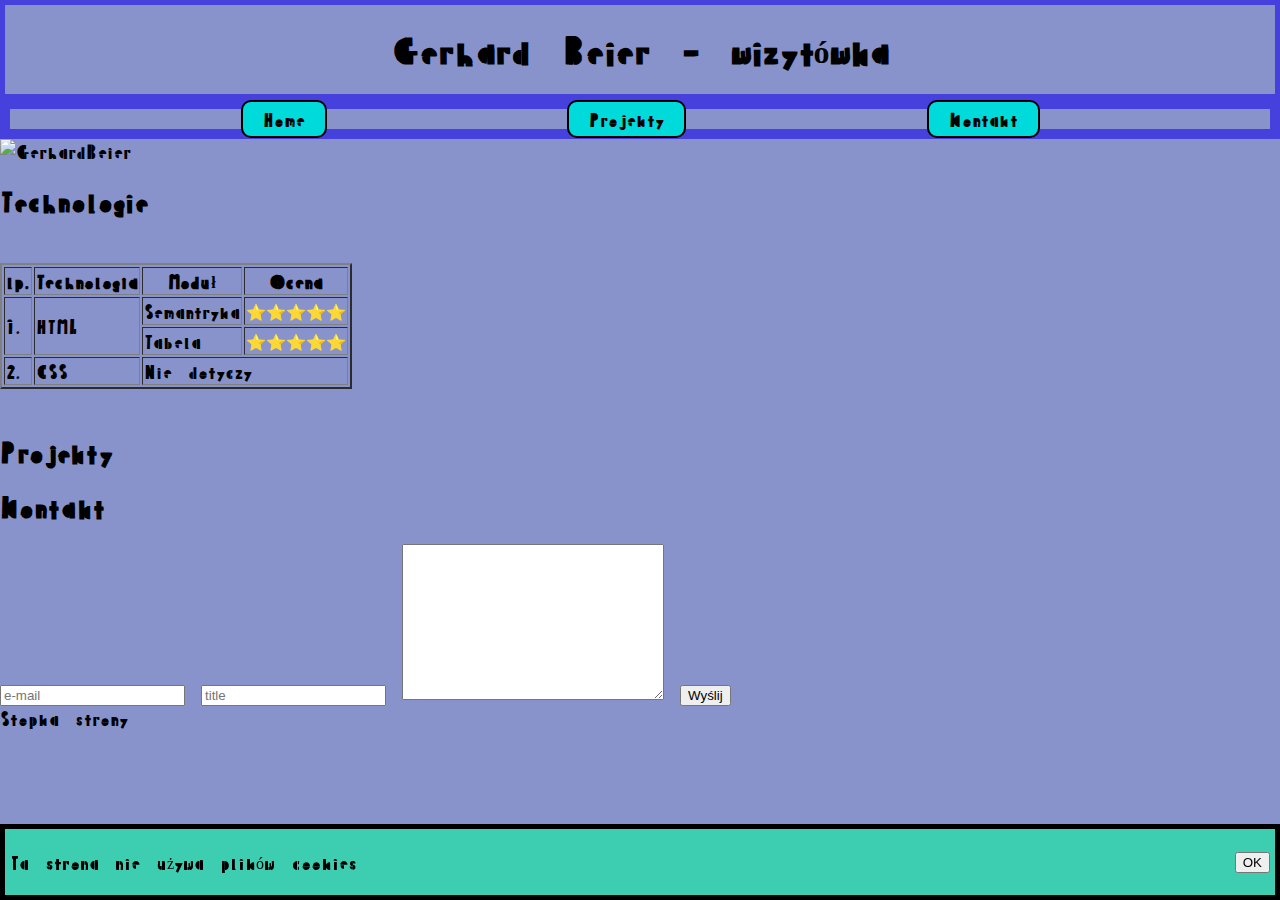
==== index.html @ 408a7327 "cw" ====
<!DOCTYPE html>
    <html lang="pl">
    <head>

        <meta charset="UTF-8">
        <meta http-equiv="X-UA-Compatible" content="IE=edge">
        <meta name="viewport" content="width=device-width, initial-scale=1.0">
        <title>Aplikacje internetowe</title>
        <link rel="stylesheet" href="style.css">
        <link rel="preconnect" href="https://fonts.googleapis.com">
        <link rel="preconnect" href="https://fonts.gstatic.com" crossorigin>
        <link href="https://fonts.googleapis.com/css2?family=Palette+Mosaic&display=block" rel="stylesheet">

    </head>

    <body>
        <header>
            <h1>Gerhard Beier - wizytówka</h1>
        </header>
        <nav>
           <!-- 1.Lista -->
            <ul>
               <li>Home</li>
               <li>Projekty</li>
               <li>Kontakt</li>
           </ul>  
        </nav>
        <main>
            <header>
                <!--Wstawienie zdjęcia-->
                <img src="https://www.w3schools.com/w3css/img_avatar3.png" alt="GerhardBeier">
            
            </header>
            
            <article>
                
                <header>
                   <h2>
                    Technologie
                   </h2> 
                </header>
           
            <!--Tabelka-->
            
            <table border="2" style="margin:5vh 0">
                
                <tr>
                    <th>lp.</th>
                    <th>Technologia</th>
                    <th>Moduł</th>
                    <th>Ocena</th>
                </tr>
                
                <tr>
                    <td rowspan="2">1.</td>
                    <td rowspan="2">HTML</td>
                    <td>Semantryka</td>
                    <td>⭐⭐⭐⭐⭐</td>
                </tr>
                
                <tr>
                    <td>Tabela</td>
                    <td>⭐⭐⭐⭐⭐</td>
                </tr>
                
                <tr>
                    <td>2.</td>
                    <td>CSS</td>
                    <td colspan="2">Nie dotyczy</td>
                    
                </tr>
                
            </table>
            
            </article>
            <!--Nagłówki-->
            <section>
              <Header>
                <h2>
                Projekty
               </h2>
            </Header>
            </section>
        
        </main>
        <!--Formularz kontaktowy-->

        <article>
            <header>
                <h2>Kontakt</h2>
            </header>
        <form action="/index.html">
            <input type="email" name="" id="" placeholder="e-mail">
            <input type="text" name="" id="" placeholder="title">
            <textarea name="" id="" cols="30" rows="10"></textarea>
            <input type="button" value="Wyślij">
        </form>
        
        </article>
        
        
        <footer>
            Stopka strony
        </footer>

        <div class="cookies">
          <p>
              Ta strona nie używa plików cookies</p>  
          <button>OK</button>
        </div>

    </body>
</html>
---- style.css ----
body
{
background-color: rgb(135, 147, 202);
margin: 0;
font-family: 'Palette Mosaic', cursive;

}

*{
    box-sizing: border-box;
}

body > header
{
    border:5px solid rgba(42, 29, 228, 0.699);

    text-align: center;
    background-color: rgb(135, 147, 202);
}

h1
{
    color:rgb(0, 0, 0);
}

nav{
    position:sticky;
    top:0;
}

nav ul
{
    border-top: none;
    margin: 0;
    background-color: rgb(135, 147, 202);
    border: 10px solid rgba(42, 29, 228, 0.699);
    list-style-type:none;
    padding: 0px;
    height:40px;
    display: flex;
    justify-content:space-evenly;
    align-items:center;
}

li
{
    margin: 10px;
}
nav ul li
{
    background-color: rgb(0, 218, 218);
    border: 2px solid rgb(0, 0, 0);
    margin: 10px;
    padding: 5px 20px;
    color: rgb(0, 0, 0);
    border-radius: 10px;
    cursor: pointer;
}
/* Styl elementu po nakierowaniou myszką */

nav ul li:hover
{
background-color: rgb(175, 22, 30);
border-color: rgb(81, 81, 209);
color:rgb(0, 0, 0);
transition: 2s;
}

nav ul li:active
{
background-color: rgb(60, 211, 0);
border-color: rgb(2, 125, 182);
color:rgb(122, 102, 102);
transition: none;
}

.cookies{
border: 5px solid;
position:fixed;
bottom: 0;
width: 100%;
background-color: #00ff9d8c;
display:flex;
justify-content: space-between;
align-items: center;
padding: 5px 5px;
}
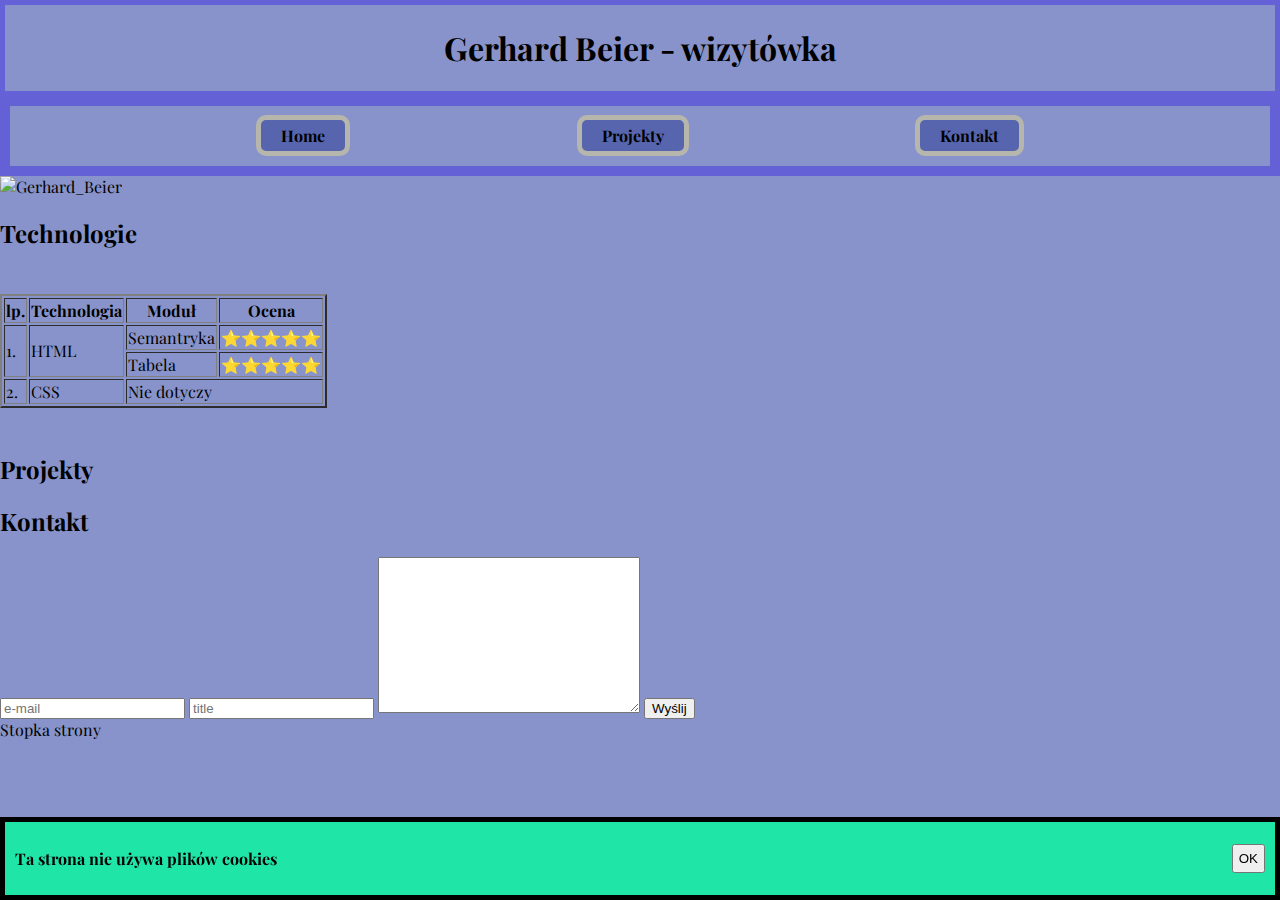
==== commit 1aa11d71: "Ćw1" ====
--- a/index.html
+++ b/index.html
@@ -9,8 +9,8 @@
         <link rel="stylesheet" href="style.css">
         <link rel="preconnect" href="https://fonts.googleapis.com">
         <link rel="preconnect" href="https://fonts.gstatic.com" crossorigin>
-        <link href="https://fonts.googleapis.com/css2?family=Palette+Mosaic&display=block" rel="stylesheet">
-
+        <link href="https://fonts.googleapis.com/css2?family=Playfair+Display&display=swap" rel="stylesheet">   
+    
     </head>
 
     <body>
@@ -20,15 +20,15 @@
         <nav>
            <!-- 1.Lista -->
             <ul>
-               <li>Home</li>
-               <li>Projekty</li>
-               <li>Kontakt</li>
+               <li><strong>Home</strong></li>
+               <li><strong>Projekty</strong></li>
+               <li><strong>Kontakt</strong></li>
            </ul>  
         </nav>
         <main>
             <header>
                 <!--Wstawienie zdjęcia-->
-                <img src="https://www.w3schools.com/w3css/img_avatar3.png" alt="GerhardBeier">
+                <img src="https://www.w3schools.com/w3css/img_avatar3.png" alt="Gerhard_Beier">
             
             </header>
             
@@ -105,7 +105,7 @@
 
         <div class="cookies">
           <p>
-              Ta strona nie używa plików cookies</p>  
+              <strong>Ta strona nie używa plików cookies</strong></p>  
           <button>OK</button>
         </div>
 
--- a/style.css
+++ b/style.css
@@ -2,9 +2,7 @@
 {
 background-color: rgb(135, 147, 202);
 margin: 0;
-font-family: 'Palette Mosaic', cursive;
-
-}
+font-family: 'Playfair Display', serif;}
 
 *{
     box-sizing: border-box;
@@ -12,10 +10,10 @@
 
 body > header
 {
-    border:5px solid rgba(42, 29, 228, 0.699);
+    border:5px solid rgba(86, 76, 219, 0.699);
 
     text-align: center;
-    background-color: rgb(135, 147, 202);
+    background-color: rgba(135, 147, 202, 0.699);
 }
 
 h1
@@ -33,9 +31,9 @@
     border-top: none;
     margin: 0;
     background-color: rgb(135, 147, 202);
-    border: 10px solid rgba(42, 29, 228, 0.699);
+    border: 10px solid rgba(85, 76, 219, 0.699);
     list-style-type:none;
-    padding: 0px;
+    padding: 30px;
     height:40px;
     display: flex;
     justify-content:space-evenly;
@@ -48,8 +46,8 @@
 }
 nav ul li
 {
-    background-color: rgb(0, 218, 218);
-    border: 2px solid rgb(0, 0, 0);
+    background-color: rgb(87, 101, 175);
+    border: 5px solid rgb(182, 182, 172);
     margin: 10px;
     padding: 5px 20px;
     color: rgb(0, 0, 0);
@@ -65,7 +63,7 @@
 color:rgb(0, 0, 0);
 transition: 2s;
 }
-
+/* Styl po naciśnieciu */
 nav ul li:active
 {
 background-color: rgb(60, 211, 0);
@@ -79,12 +77,17 @@
 position:fixed;
 bottom: 0;
 width: 100%;
-background-color: #00ff9d8c;
+background-color: #00ff9dc5;
 display:flex;
 justify-content: space-between;
 align-items: center;
-padding: 5px 5px;
+padding: 10px 10px;
+
+}
+
+button
+{
+    padding: 5px;
 }
 
 
-
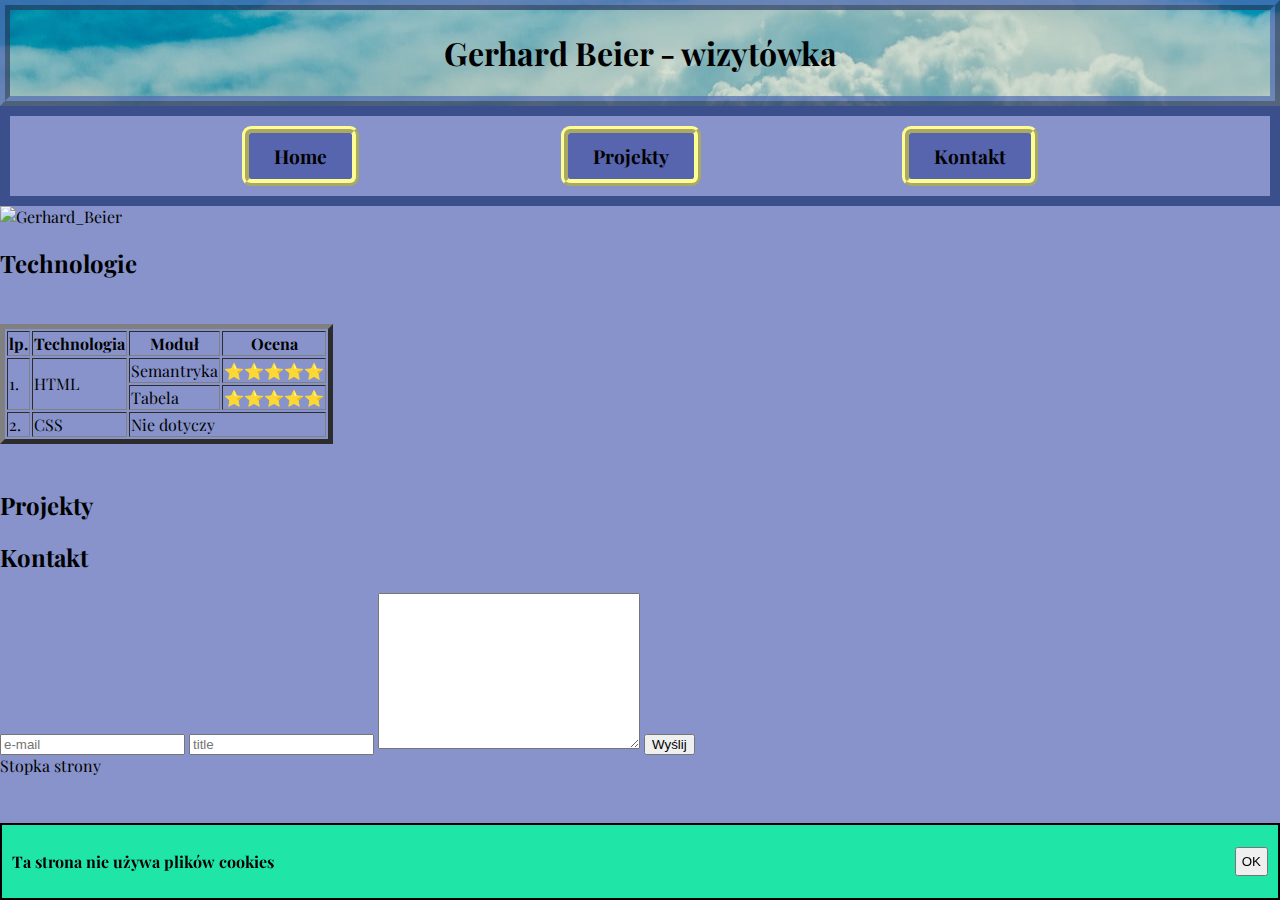
==== commit 296313da: "Ćw1" ====
--- a/index.html
+++ b/index.html
@@ -20,9 +20,9 @@
         <nav>
            <!-- 1.Lista -->
             <ul>
-               <li><strong>Home</strong></li>
-               <li><strong>Projekty</strong></li>
-               <li><strong>Kontakt</strong></li>
+               <li>Home</li>
+               <li>Projekty</li>
+               <li>Kontakt</li>
            </ul>  
         </nav>
         <main>
@@ -42,7 +42,7 @@
            
             <!--Tabelka-->
             
-            <table border="2" style="margin:5vh 0">
+            <table border="5" style="margin:5vh 0">
                 
                 <tr>
                     <th>lp.</th>
--- a/style.css
+++ b/style.css
@@ -3,6 +3,7 @@
 background-color: rgb(135, 147, 202);
 margin: 0;
 font-family: 'Playfair Display', serif;}
+
 
 *{
     box-sizing: border-box;
@@ -10,10 +11,16 @@
 
 body > header
 {
-    border:5px solid rgba(86, 76, 219, 0.699);
+    border:10px solid rgba(80, 107, 180, 0.699);
 
     text-align: center;
     background-color: rgba(135, 147, 202, 0.699);
+    border-style: ridge;
+    background-image: url("obraz.jpg");
+    background-repeat: no-repeat;
+    background-attachment: fixed;
+    background-position: center;
+
 }
 
 h1
@@ -31,13 +38,15 @@
     border-top: none;
     margin: 0;
     background-color: rgb(135, 147, 202);
-    border: 10px solid rgba(85, 76, 219, 0.699);
+    border: 10px solid rgba(26, 50, 115, 0.699);
     list-style-type:none;
-    padding: 30px;
+    padding: 40px;
     height:40px;
     display: flex;
     justify-content:space-evenly;
     align-items:center;
+    
+    
 }
 
 li
@@ -47,33 +56,38 @@
 nav ul li
 {
     background-color: rgb(87, 101, 175);
-    border: 5px solid rgb(182, 182, 172);
+    border: 7px solid rgb(253, 253, 147);
     margin: 10px;
-    padding: 5px 20px;
+    padding: 10px 25px;
     color: rgb(0, 0, 0);
-    border-radius: 10px;
+    border-radius: 9px;
     cursor: pointer;
+    font-size: larger;
+    font-weight: bolder;
+    border-style: ridge;
+    
+    
 }
 /* Styl elementu po nakierowaniou myszką */
 
 nav ul li:hover
 {
-background-color: rgb(175, 22, 30);
-border-color: rgb(81, 81, 209);
+background-color: rgb(0, 4, 255);
+border-color: rgb(16, 16, 39);
 color:rgb(0, 0, 0);
 transition: 2s;
 }
 /* Styl po naciśnieciu */
 nav ul li:active
 {
-background-color: rgb(60, 211, 0);
-border-color: rgb(2, 125, 182);
-color:rgb(122, 102, 102);
+background-color: rgb(0, 0, 0);
+border-color: rgb(0, 174, 255);
+color:rgb(255, 255, 255);
 transition: none;
 }
 
 .cookies{
-border: 5px solid;
+border: 2px solid;
 position:fixed;
 bottom: 0;
 width: 100%;
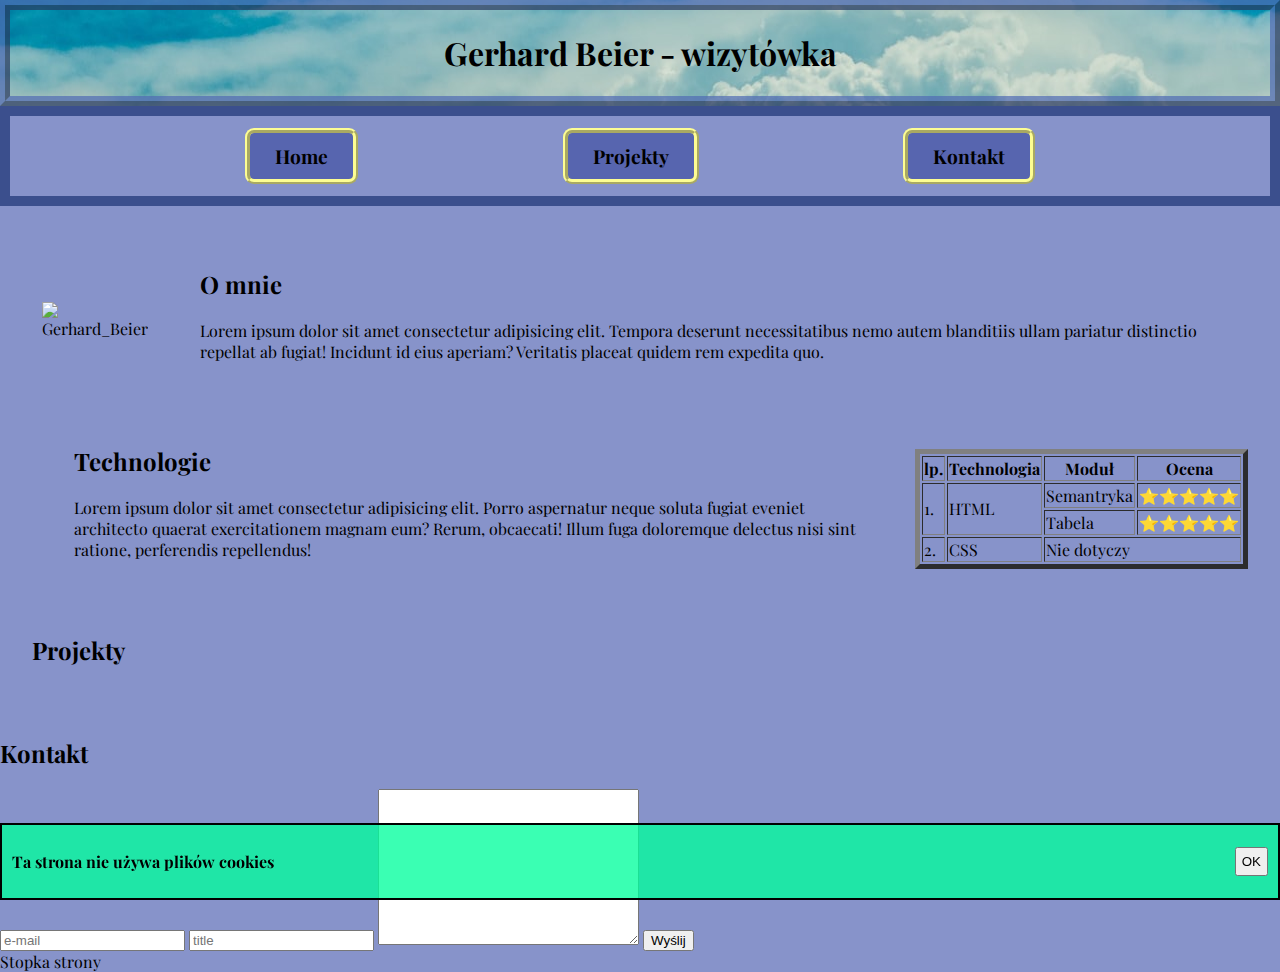
==== commit 2df94b44: "ćw1" ====
--- a/index.html
+++ b/index.html
@@ -6,6 +6,7 @@
         <meta http-equiv="X-UA-Compatible" content="IE=edge">
         <meta name="viewport" content="width=device-width, initial-scale=1.0">
         <title>Aplikacje internetowe</title>
+        
         <link rel="stylesheet" href="style.css">
         <link rel="preconnect" href="https://fonts.googleapis.com">
         <link rel="preconnect" href="https://fonts.gstatic.com" crossorigin>
@@ -28,20 +29,35 @@
         <main>
             <header>
                 <!--Wstawienie zdjęcia-->
+                <div class="imgField">
                 <img src="https://www.w3schools.com/w3css/img_avatar3.png" alt="Gerhard_Beier">
-            
+                </div>
+                
+                 
+                <div class="headerText">
+                <h2>
+                    O mnie
+                </h2>
+
+                <p>
+                    Lorem ipsum dolor sit amet consectetur adipisicing elit. Tempora deserunt necessitatibus nemo autem blanditiis ullam pariatur distinctio repellat ab fugiat! Incidunt id eius aperiam? Veritatis placeat quidem rem expedita quo.
+                </p>
+            </div>
             </header>
             
-            <article>
+        <article>
                 
-                <header>
+                <header class="headerText">
                    <h2>
                     Technologie
                    </h2> 
+                   <p>
+                       Lorem ipsum dolor sit amet consectetur adipisicing elit. Porro aspernatur neque soluta fugiat eveniet architecto quaerat exercitationem magnam eum? Rerum, obcaecati! Illum fuga doloremque delectus nisi sint ratione, perferendis repellendus!
+                   </p>
                 </header>
            
             <!--Tabelka-->
-            
+            <div class="tableField">
             <table border="5" style="margin:5vh 0">
                 
                 <tr>
@@ -71,8 +87,9 @@
                 </tr>
                 
             </table>
+            </div>
             
-            </article>
+        </article>
             <!--Nagłówki-->
             <section>
               <Header>
--- a/style.css
+++ b/style.css
@@ -1,13 +1,13 @@
 body
 {
-background-color: rgb(135, 147, 202);
-margin: 0;
-font-family: 'Playfair Display', serif;}
+    background-color: rgb(135, 147, 202);
+    margin: 0;
+    font-family: 'Playfair Display', serif;}
+    
 
-
-*{
-    box-sizing: border-box;
-}
+    *{
+        box-sizing: border-box;
+    }
 
 body > header
 {
@@ -31,6 +31,8 @@
 nav{
     position:sticky;
     top:0;
+    
+    
 }
 
 nav ul
@@ -51,12 +53,13 @@
 
 li
 {
-    margin: 10px;
+    margin: 5px;
+   
 }
 nav ul li
 {
     background-color: rgb(87, 101, 175);
-    border: 7px solid rgb(253, 253, 147);
+    border: 5px solid rgb(253, 253, 147);
     margin: 10px;
     padding: 10px 25px;
     color: rgb(0, 0, 0);
@@ -65,43 +68,92 @@
     font-size: larger;
     font-weight: bolder;
     border-style: ridge;
+
+    
+    
     
     
 }
 /* Styl elementu po nakierowaniou myszką */
-
 nav ul li:hover
 {
-background-color: rgb(0, 4, 255);
-border-color: rgb(16, 16, 39);
-color:rgb(0, 0, 0);
-transition: 2s;
+    background-color: rgb(0, 4, 255);
+    border-color: rgb(16, 16, 39);
+    color:rgb(0, 0, 0);
+    transition: 2s;
 }
 /* Styl po naciśnieciu */
 nav ul li:active
 {
-background-color: rgb(0, 0, 0);
-border-color: rgb(0, 174, 255);
-color:rgb(255, 255, 255);
-transition: none;
+    background-color: rgb(0, 0, 0);
+    border-color: rgb(0, 174, 255);
+    color:rgb(255, 255, 255);
+    transition: none;
 }
 
 .cookies{
-border: 2px solid;
-position:fixed;
-bottom: 0;
-width: 100%;
-background-color: #00ff9dc5;
-display:flex;
-justify-content: space-between;
-align-items: center;
-padding: 10px 10px;
+    border: 2px solid;
+    position:fixed;
+    bottom: 0;
+    width: 100%;
+    background-color: #00ff9dc5;
+    display:flex;
+    justify-content: space-between;
+    align-items: center;
+    padding: 10px 10px;
 
 }
-
+/*Przycisk cioastko*/
 button
 {
     padding: 5px;
 }
 
+/*o mnie*/
+main 
+{
+    padding: 2em;
+    
+}
 
+
+.imgField
+{
+   
+    text-align: center;
+}
+.headerText
+{
+    
+    padding:0 2em 1em 2em;
+    padding-bottom: 1em;
+    margin: 10px;
+}
+img{
+    max-width: 100%;
+    border-radius: 10%;
+    padding: 10px;
+}
+
+@media (min-width:768px){
+
+    main > header ,
+    main > article{
+        display: flex;
+        align-items: center;
+        justify-content: center;
+    }
+    
+
+}
+
+/*Main articcle*/
+
+.tableField
+{
+    
+    display: flex;
+    justify-content: center;
+    align-items: center;
+}
+
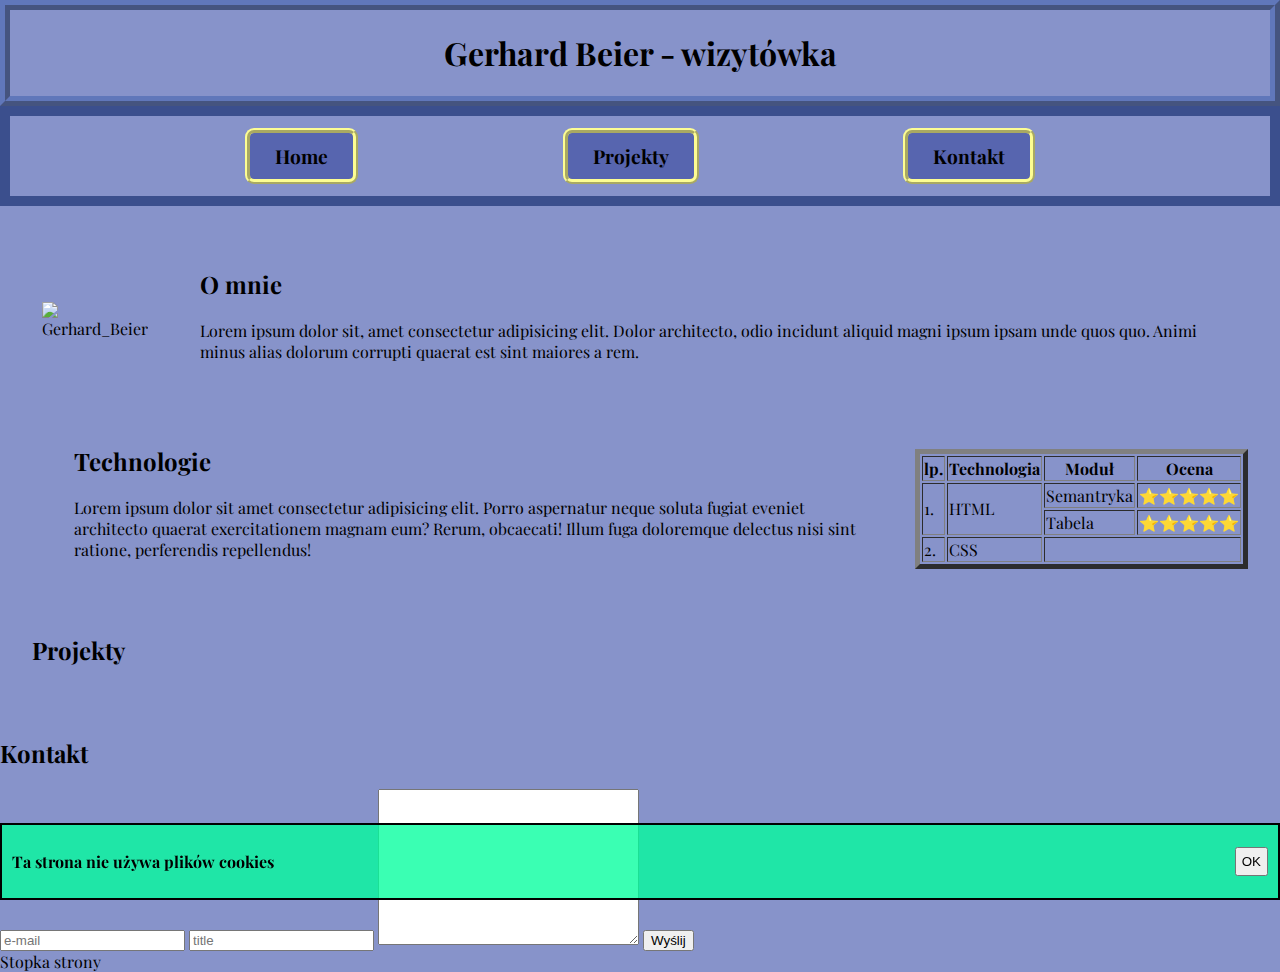
==== commit d08681da: "Koniec" ====
--- a/index.html
+++ b/index.html
@@ -15,22 +15,26 @@
     </head>
 
     <body>
+       <div class="root"></div>
         <header>
             <h1>Gerhard Beier - wizytówka</h1>
         </header>
         <nav>
            <!-- 1.Lista -->
             <ul>
-               <li>Home</li>
-               <li>Projekty</li>
-               <li>Kontakt</li>
+               <li><a href="#home">Home</a></li>
+               <li><a href="#projekt">Projekty</a></li>
+               <li>
+                 <a href="#contact">Kontakt</a>
+                   
+                </li>
            </ul>  
         </nav>
         <main>
-            <header>
+            <header id="home" >
                 <!--Wstawienie zdjęcia-->
                 <div class="imgField">
-                <img src="https://www.w3schools.com/w3css/img_avatar3.png" alt="Gerhard_Beier">
+                <img  src="https://www.w3schools.com/w3css/img_avatar3.png" alt="Gerhard_Beier">
                 </div>
                 
                  
@@ -40,7 +44,7 @@
                 </h2>
 
                 <p>
-                    Lorem ipsum dolor sit amet consectetur adipisicing elit. Tempora deserunt necessitatibus nemo autem blanditiis ullam pariatur distinctio repellat ab fugiat! Incidunt id eius aperiam? Veritatis placeat quidem rem expedita quo.
+                    Lorem ipsum dolor sit, amet consectetur adipisicing elit. Dolor architecto, odio incidunt aliquid magni ipsum ipsam unde quos quo. Animi minus alias dolorum corrupti quaerat est sint maiores a rem.
                 </p>
             </div>
             </header>
@@ -82,7 +86,8 @@
                 <tr>
                     <td>2.</td>
                     <td>CSS</td>
-                    <td colspan="2">Nie dotyczy</td>
+                    <td colspan="2">
+                    </td>
                     
                 </tr>
                 
@@ -92,8 +97,8 @@
         </article>
             <!--Nagłówki-->
             <section>
-              <Header>
-                <h2>
+              <Header >
+                <h2 id="projekt">
                 Projekty
                </h2>
             </Header>
@@ -102,7 +107,7 @@
         </main>
         <!--Formularz kontaktowy-->
 
-        <article>
+        <article id="contact">
             <header>
                 <h2>Kontakt</h2>
             </header>
--- a/style.css
+++ b/style.css
@@ -1,3 +1,5 @@
+/*Ciało strony (matka)*/
+
 body
 {
     background-color: rgb(135, 147, 202);
@@ -5,35 +7,37 @@
     font-family: 'Playfair Display', serif;}
     
 
-    *{
-        box-sizing: border-box;
-    }
+*
+{
+    box-sizing: border-box;
+}
+
+/*Wizytówka*/
 
 body > header
 {
     border:10px solid rgba(80, 107, 180, 0.699);
-
     text-align: center;
     background-color: rgba(135, 147, 202, 0.699);
     border-style: ridge;
-    background-image: url("obraz.jpg");
-    background-repeat: no-repeat;
-    background-attachment: fixed;
-    background-position: center;
+}
 
-}
+/*Tekst Wizytówka*/
 
 h1
 {
     color:rgb(0, 0, 0);
 }
 
-nav{
-    position:sticky;
+/*Menu*/
+
+nav
+{
+    position: sticky;
     top:0;
-    
-    
 }
+
+/*Menu środek*/
 
 nav ul
 {
@@ -47,15 +51,17 @@
     display: flex;
     justify-content:space-evenly;
     align-items:center;
-    
-    
 }
+
+/*Przycisk wewnątrz*/
 
 li
 {
     margin: 5px;
-   
 }
+
+/*Przyciski*/
+
 nav ul li
 {
     background-color: rgb(87, 101, 175);
@@ -68,13 +74,10 @@
     font-size: larger;
     font-weight: bolder;
     border-style: ridge;
+}
 
-    
-    
-    
-    
-}
 /* Styl elementu po nakierowaniou myszką */
+
 nav ul li:hover
 {
     background-color: rgb(0, 4, 255);
@@ -82,14 +85,18 @@
     color:rgb(0, 0, 0);
     transition: 2s;
 }
+
 /* Styl po naciśnieciu */
+
 nav ul li:active
 {
-    background-color: rgb(0, 0, 0);
+    background-color: rgb(153, 7, 7);
     border-color: rgb(0, 174, 255);
     color:rgb(255, 255, 255);
     transition: none;
 }
+
+/*Ciastko strony */
 
 .cookies{
     border: 2px solid;
@@ -101,9 +108,10 @@
     justify-content: space-between;
     align-items: center;
     padding: 10px 10px;
+}
 
-}
 /*Przycisk cioastko*/
+
 button
 {
     padding: 5px;
@@ -113,15 +121,18 @@
 main 
 {
     padding: 2em;
-    
 }
 
+/*Wyśrodkowanie zdjęcia */
 
 .imgField
 {
    
     text-align: center;
 }
+
+/*Tekst obok zdjęcia*/
+
 .headerText
 {
     
@@ -129,31 +140,41 @@
     padding-bottom: 1em;
     margin: 10px;
 }
+
+/*Zdjęcie*/
+
 img{
     max-width: 100%;
     border-radius: 10%;
     padding: 10px;
 }
 
-@media (min-width:768px){
+/* Ustawienie obok siebie zdjęcie z tekstem oraz tabeli */
 
-    main > header ,
-    main > article{
+@media (min-width:768px)
+{
+main > header ,
+main > article
+{
         display: flex;
         align-items: center;
         justify-content: center;
-    }
-    
-
+}
 }
 
 /*Main articcle*/
 
 .tableField
 {
-    
     display: flex;
     justify-content: center;
     align-items: center;
 }
+ 
+/*Przycisk usuniecie lini po dodaniu kotwicy*/
 
+nav ul li a 
+{
+    color: black;
+    text-decoration: none;
+}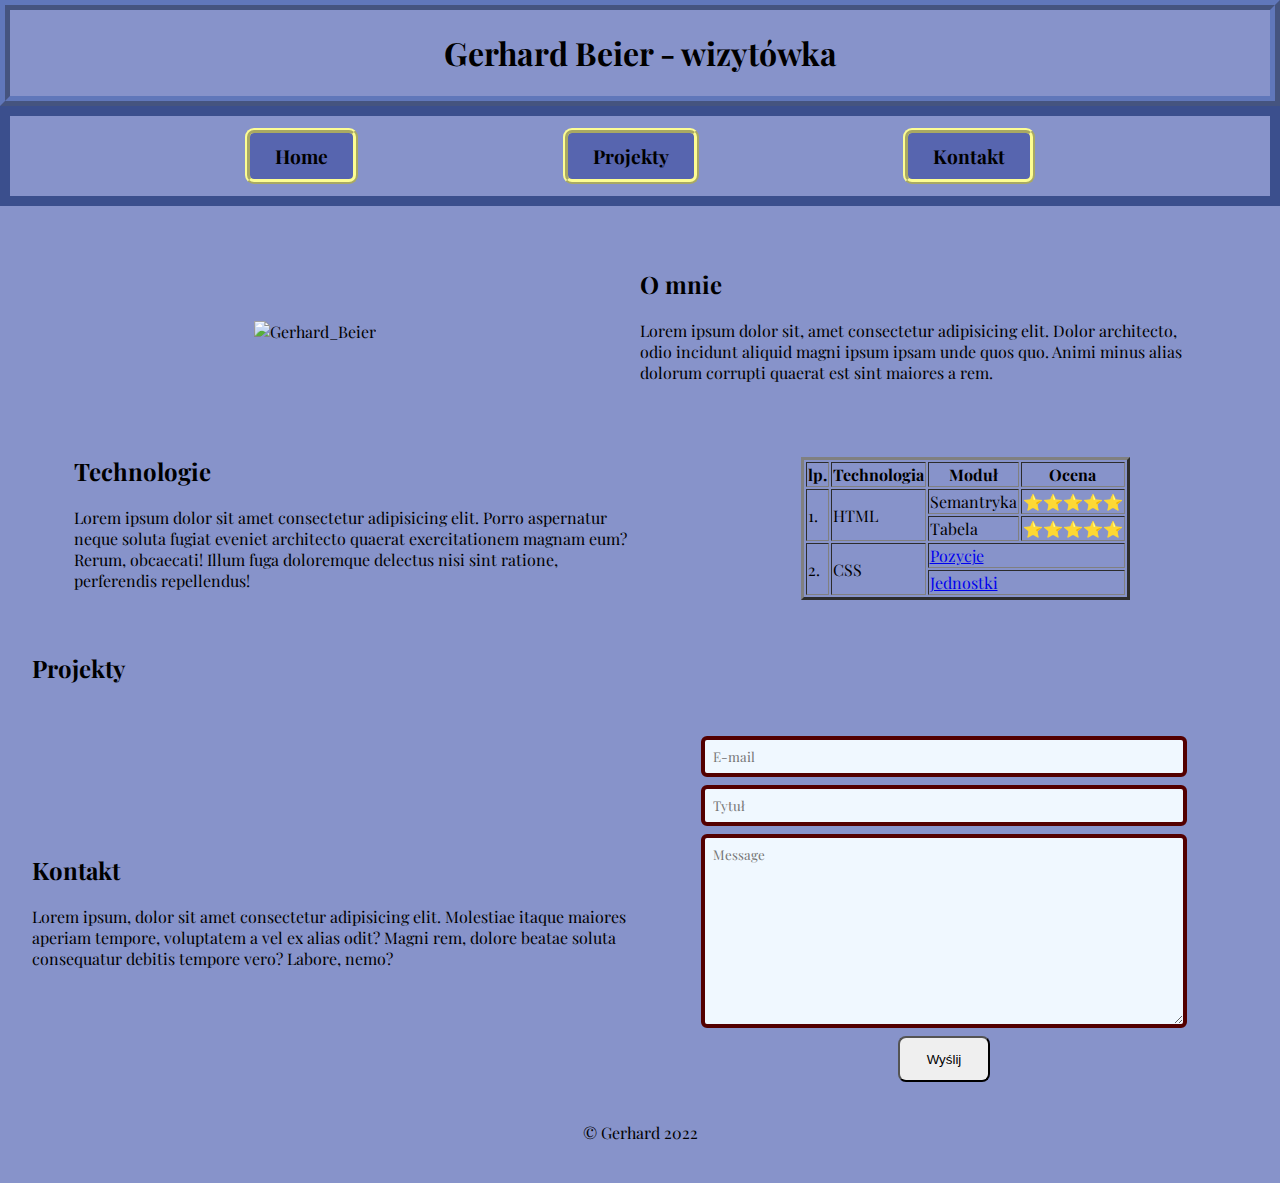
==== commit 334ea026: "Koniec" ====
--- a/index.html
+++ b/index.html
@@ -1,135 +1,135 @@
 <!DOCTYPE html>
+    
     <html lang="pl">
-    <head>
+    
+        <head>
 
         <meta charset="UTF-8">
         <meta http-equiv="X-UA-Compatible" content="IE=edge">
         <meta name="viewport" content="width=device-width, initial-scale=1.0">
-        <title>Aplikacje internetowe</title>
+            <title>Aplikacje internetowe</title>
         
         <link rel="stylesheet" href="style.css">
         <link rel="preconnect" href="https://fonts.googleapis.com">
         <link rel="preconnect" href="https://fonts.gstatic.com" crossorigin>
         <link href="https://fonts.googleapis.com/css2?family=Playfair+Display&display=swap" rel="stylesheet">   
     
-    </head>
+        </head>
 
-    <body>
-       <div class="root"></div>
-        <header>
-            <h1>Gerhard Beier - wizytówka</h1>
-        </header>
-        <nav>
-           <!-- 1.Lista -->
+        <body>
+            
+            
+        
+            <header>
+                <h1>Gerhard Beier - wizytówka</h1>
+            </header>
+        
+            <nav>
+        
             <ul>
                <li><a href="#home">Home</a></li>
                <li><a href="#projekt">Projekty</a></li>
-               <li>
-                 <a href="#contact">Kontakt</a>
-                   
-                </li>
+               <li><a href="#contact">Kontakt</a></li>
            </ul>  
-        </nav>
-        <main>
-            <header id="home" >
-                <!--Wstawienie zdjęcia-->
-                <div class="imgField">
-                <img  src="https://www.w3schools.com/w3css/img_avatar3.png" alt="Gerhard_Beier">
-                </div>
+            
+            </nav>
+        
+            <main>
+            
+                <header id="home" >
+                    <div class="imgField">
+                        <img  src="https://www.w3schools.com/w3css/img_avatar3.png" alt="Gerhard_Beier">
+                    </div>
                 
                  
-                <div class="headerText">
-                <h2>
-                    O mnie
-                </h2>
+                    <div class="headerText">
+                        <h2>O mnie</h2>
+                            <p>Lorem ipsum dolor sit, amet consectetur adipisicing elit. Dolor architecto, odio incidunt aliquid magni ipsum ipsam unde quos quo. Animi minus alias dolorum corrupti quaerat est sint maiores a rem.</p>
+                    </div>
+                </header>
+            
+                <article>
+                
+                    <header class="headerText">
+                        <h2>Technologie</h2> 
+                            <p>Lorem ipsum dolor sit amet consectetur adipisicing elit. Porro aspernatur neque soluta fugiat eveniet architecto quaerat exercitationem magnam eum? Rerum, obcaecati! Illum fuga doloremque delectus nisi sint ratione, perferendis repellendus!</p>
+                    </header>
+           
+                    <div class="tableField">
+                    
+                    <table border="3">
+                        
+                        <thead>
+                        <tr>
+                            <th>lp.</th>
+                            <th>Technologia</th>
+                            <th>Moduł</th>
+                            <th>Ocena</th>
+                    
+                        </tr>
+                        </thead>
+                        <tbody>
+                        <tr>
+                            <td rowspan="2">1.</td>
+                            <td rowspan="2">HTML</td>
+                            <td>Semantryka</td>
+                            <td>⭐⭐⭐⭐⭐</td>
+                        </tr>
+                
+                        <tr>
+                            <td>Tabela</td>
+                            <td>⭐⭐⭐⭐⭐</td>
+                        </tr>
+                
+                        <tr>
+                            <td rowspan="2">2.</td>
+                            <td rowspan="2">CSS</td>
+                            <td colspan="2">
+                                <a href="./pozycje.html" target="_blank">Pozycje</a>
+                            </td>
+                         </tr>
+                         <tr>
+                             <td colspan="2">
+                                <a href="./jednostki.html" target="_blank">Jednostki</a>
+                             </td>
+                         </tr>
+                        </tbody>
+                    </table>
+                    </div>
+                    
+                </article>
+            
+                
+                <section>
+                    <Header>
+                        <h2 id="projekt">Projekty</h2>
+                    </Header>
+                </section>
+        
+            </main>
+        
+            <article id="contact">
+                <header>
+                    <h2>Kontakt</h2>
+                    <p>Lorem ipsum, dolor sit amet consectetur adipisicing elit. Molestiae itaque maiores aperiam tempore, voluptatem a vel ex alias odit? Magni rem, dolore beatae soluta consequatur debitis tempore vero? Labore, nemo?</p>
+                </header>
 
-                <p>
-                    Lorem ipsum dolor sit, amet consectetur adipisicing elit. Dolor architecto, odio incidunt aliquid magni ipsum ipsam unde quos quo. Animi minus alias dolorum corrupti quaerat est sint maiores a rem.
-                </p>
-            </div>
-            </header>
-            
-        <article>
-                
-                <header class="headerText">
-                   <h2>
-                    Technologie
-                   </h2> 
-                   <p>
-                       Lorem ipsum dolor sit amet consectetur adipisicing elit. Porro aspernatur neque soluta fugiat eveniet architecto quaerat exercitationem magnam eum? Rerum, obcaecati! Illum fuga doloremque delectus nisi sint ratione, perferendis repellendus!
-                   </p>
-                </header>
-           
-            <!--Tabelka-->
-            <div class="tableField">
-            <table border="5" style="margin:5vh 0">
-                
-                <tr>
-                    <th>lp.</th>
-                    <th>Technologia</th>
-                    <th>Moduł</th>
-                    <th>Ocena</th>
-                </tr>
-                
-                <tr>
-                    <td rowspan="2">1.</td>
-                    <td rowspan="2">HTML</td>
-                    <td>Semantryka</td>
-                    <td>⭐⭐⭐⭐⭐</td>
-                </tr>
-                
-                <tr>
-                    <td>Tabela</td>
-                    <td>⭐⭐⭐⭐⭐</td>
-                </tr>
-                
-                <tr>
-                    <td>2.</td>
-                    <td>CSS</td>
-                    <td colspan="2">
-                    </td>
-                    
-                </tr>
-                
-            </table>
-            </div>
-            
-        </article>
-            <!--Nagłówki-->
-            <section>
-              <Header >
-                <h2 id="projekt">
-                Projekty
-               </h2>
-            </Header>
-            </section>
+                <form action="/index.html">
+                    <input type="email" name="" id="" placeholder="E-mail">
+                    <input type="text" name="" id="" placeholder="Tytuł">
+                    <textarea name="" id="" cols="30" rows="10"placeholder="Message"></textarea>
+                    <button type="sumbit">Wyślij</button>
+                </form>
         
-        </main>
-        <!--Formularz kontaktowy-->
-
-        <article id="contact">
-            <header>
-                <h2>Kontakt</h2>
-            </header>
-        <form action="/index.html">
-            <input type="email" name="" id="" placeholder="e-mail">
-            <input type="text" name="" id="" placeholder="title">
-            <textarea name="" id="" cols="30" rows="10"></textarea>
-            <input type="button" value="Wyślij">
-        </form>
-        
-        </article>
+            </article>
         
         
-        <footer>
-            Stopka strony
-        </footer>
+            <footer><p>&copy; Gerhard 2022</p></footer>
 
-        <div class="cookies">
-          <p>
-              <strong>Ta strona nie używa plików cookies</strong></p>  
-          <button>OK</button>
-        </div>
+           <!-- <div class="cookies">
+                <p><strong>Ta strona nie używa plików cookies</strong></p>  
+                <button>OK</button>
+            </div>-->
 
-    </body>
+        </body>
 </html>--- a/style.css
+++ b/style.css
@@ -1,4 +1,9 @@
 /*Ciało strony (matka)*/
+
+html
+{
+scroll-behavior: smooth;
+}
 
 body
 {
@@ -154,12 +159,20 @@
 @media (min-width:768px)
 {
 main > header ,
-main > article
-{
-        display: flex;
-        align-items: center;
-        justify-content: center;
-}
+main > article,
+#contact
+{
+    display: flex;
+    align-items: center;
+    justify-content: center;
+}
+}
+
+main > header > *,
+main> article > *,
+#contact > *
+{
+    flex: 1;
 }
 
 /*Main articcle*/
@@ -177,4 +190,44 @@
 {
     color: black;
     text-decoration: none;
+}
+
+#contact
+{
+    padding: 0 2em;
+
+}
+
+#contact form
+{
+    display: flex;
+    flex-direction: column;
+    align-items: center;
+}
+
+#contact form input,
+#contact form textarea
+{
+    width: 80%;
+    background-color: aliceblue;
+    padding: 0.5rem;
+    outline: 0;
+    margin-bottom: 0.5rem;
+    border: 4px solid rgb(83, 0, 0);
+    border-radius: 6px;
+    font-family: inherit;
+}
+
+#contact form button
+{
+    padding: 1em 2em;
+    border-radius: 8px;
+    cursor: pointer;
+}
+
+footer
+{
+    padding: 1.5em;
+    text-align: center;
+    
 }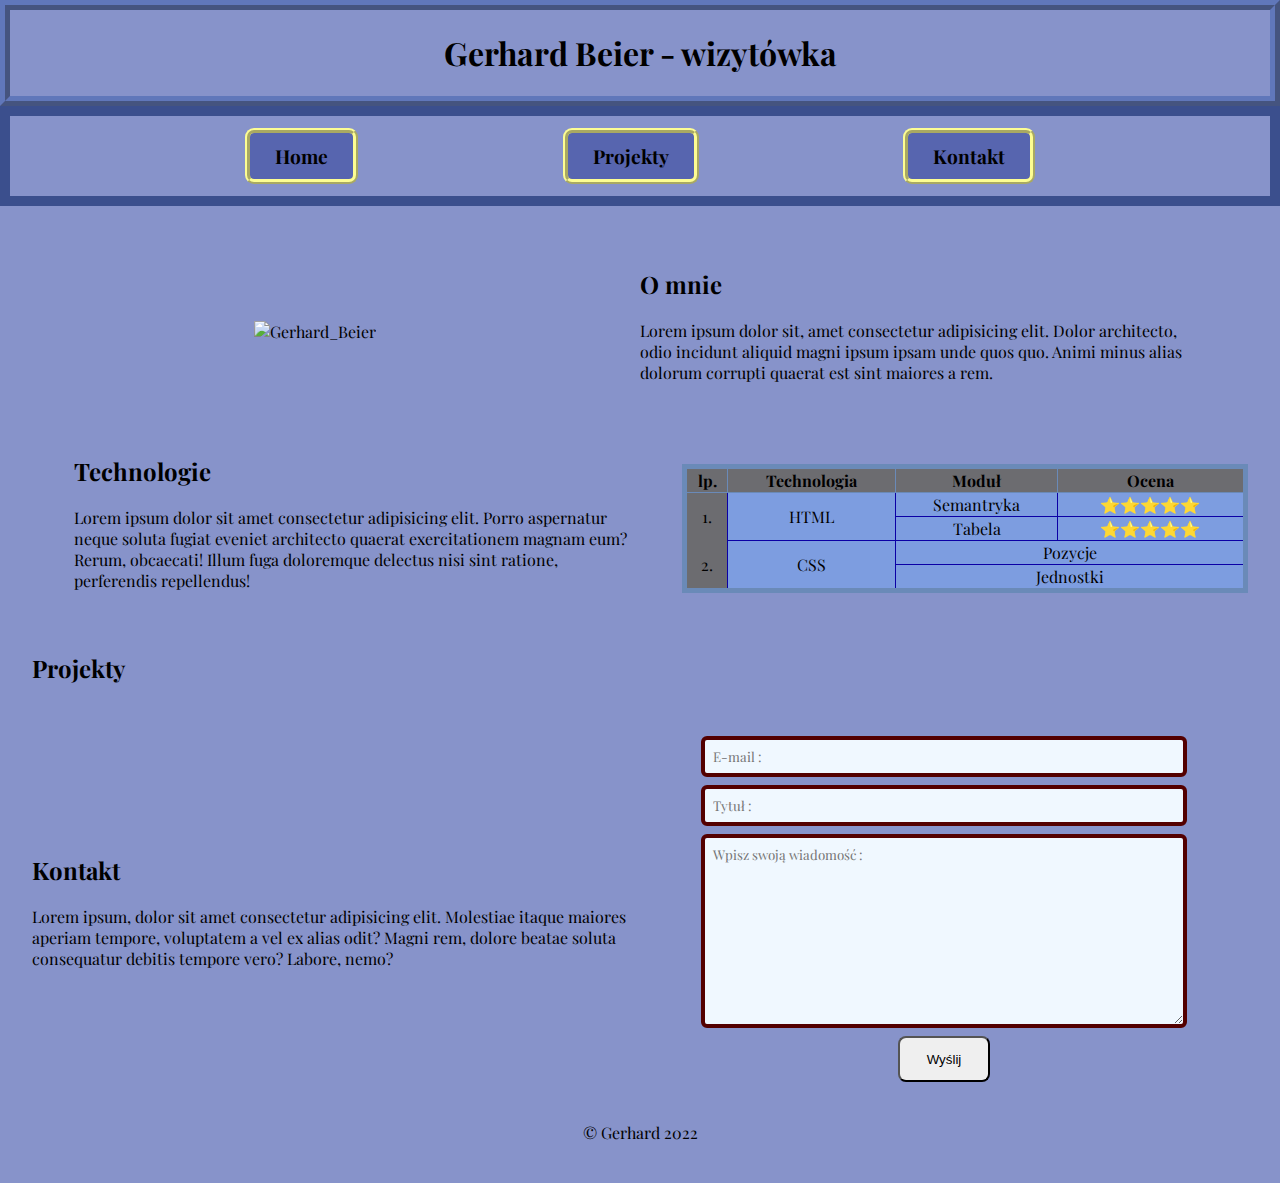
==== commit 974755ab: "ćw" ====
--- a/index.html
+++ b/index.html
@@ -70,7 +70,7 @@
                         </thead>
                         <tbody>
                         <tr>
-                            <td rowspan="2">1.</td>
+                            <td id="xd" rowspan="2">1.</td>
                             <td rowspan="2">HTML</td>
                             <td>Semantryka</td>
                             <td>⭐⭐⭐⭐⭐</td>
@@ -82,15 +82,15 @@
                         </tr>
                 
                         <tr>
-                            <td rowspan="2">2.</td>
+                            <td id="xd" rowspan="2">2.</td>
                             <td rowspan="2">CSS</td>
                             <td colspan="2">
-                                <a href="./pozycje.html" target="_blank">Pozycje</a>
+                                <a id="xdd" href="./pozycje.html" target="_blank">Pozycje</a>
                             </td>
                          </tr>
                          <tr>
                              <td colspan="2">
-                                <a href="./jednostki.html" target="_blank">Jednostki</a>
+                                <a id="xdd" href="./jednostki.html" target="_blank">Jednostki</a>
                              </td>
                          </tr>
                         </tbody>
@@ -115,9 +115,9 @@
                 </header>
 
                 <form action="/index.html">
-                    <input type="email" name="" id="" placeholder="E-mail">
-                    <input type="text" name="" id="" placeholder="Tytuł">
-                    <textarea name="" id="" cols="30" rows="10"placeholder="Message"></textarea>
+                    <input type="email" name="" id="" placeholder="E-mail :">
+                    <input type="text" name="" id="" placeholder="Tytuł :">
+                    <textarea name="" id="" cols="30" rows="10"placeholder="Wpisz swoją wiadomość :"></textarea>
                     <button type="sumbit">Wyślij</button>
                 </form>
         
--- a/style.css
+++ b/style.css
@@ -229,5 +229,50 @@
 {
     padding: 1.5em;
     text-align: center;
-    
+
+}
+
+thead
+{
+    background-color: rgb(108, 108, 112);
+}
+
+#xd
+{
+    background-color: rgb(108, 108, 112);
+    border: none;
+    color: black;
+}
+
+tbody
+{
+    background-color: rgb(125, 157, 224);
+    border: rgb(11, 0, 165);
+}
+
+#xdd
+{
+    text-decoration: none;
+    color: black;
+}
+
+table
+{
+    width: 100%;
+    border-collapse: collapse;
+    border: 5px solid rgb(106, 138, 184);
+    text-align: center;
+}
+
+table td:hover
+{
+    background-color: rgb(161, 130, 130);
+    color: blue;
+}
+
+table td:active
+{
+    background-color: rgb(233, 86, 122);
+    border-radius: 15px;
+    color: bisque;
 }